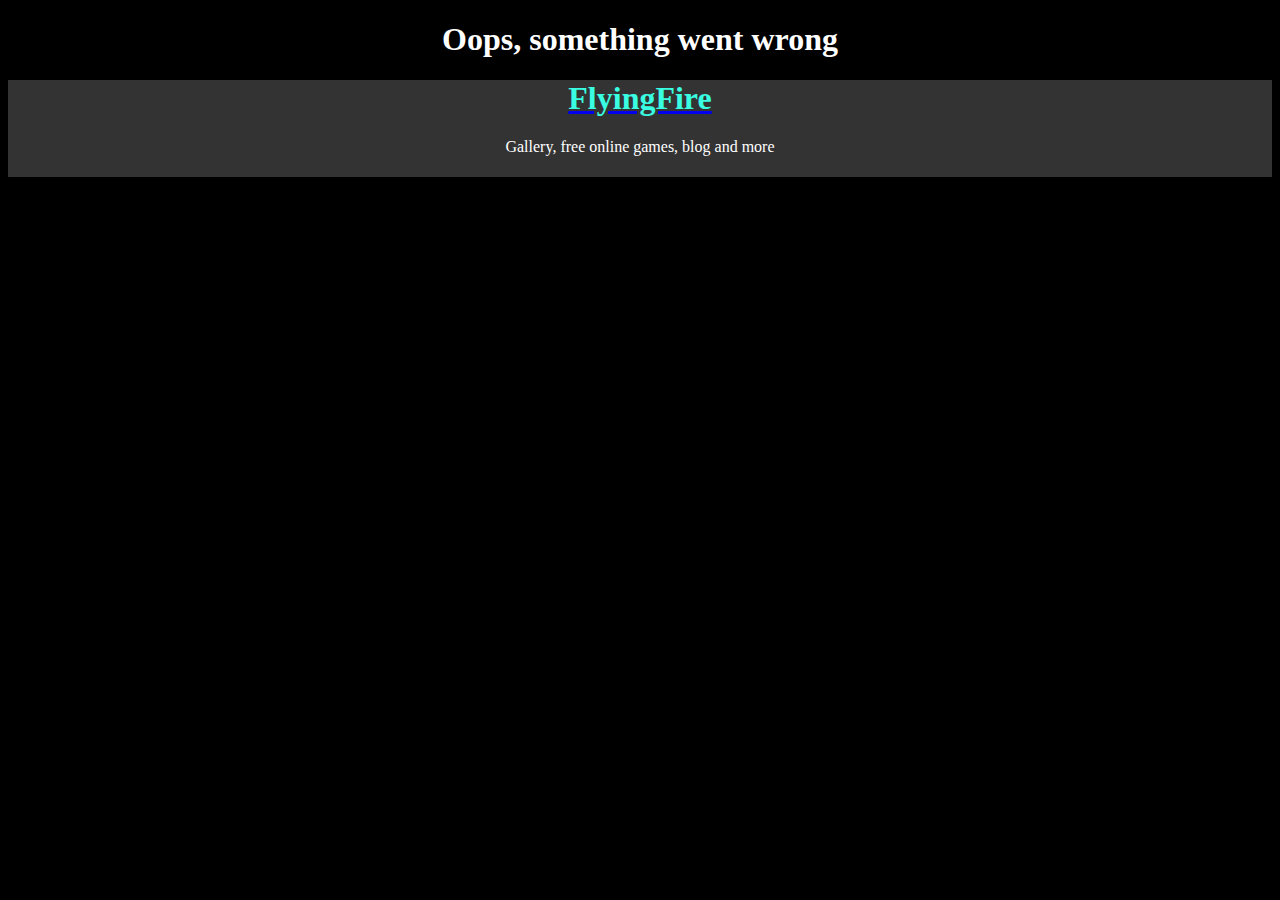
==== fallback.html @ 4dc8a1a5 "v1.0.0" ====
<!DOCTYPE html>
<html>
<title>WebApp</title>
<head>

<link rel="shortcut icon" type="image/x-icon" href="favicon.ico" />
<link rel="manifest" href="manifest.json">
<style>
body {
	text-align:center;
	background-color:black;
	color:white;
}

</style>

<script src="script.js"></script>

</head>

<header>

</header>

<body>
<h1>Oops, something went wrong</h1>
</body>

<footer style="background-color:#333;padding-bottom:5px;">
<a href="https://thefireflyer.herokuapp.com/"><h1 style="color:#39FEE1;">FlyingFire</h1></a>
<p style="text-align:center;color:white;">Gallery, free online games, blog and more</p>
</footer>
</html>
</body>
</html>
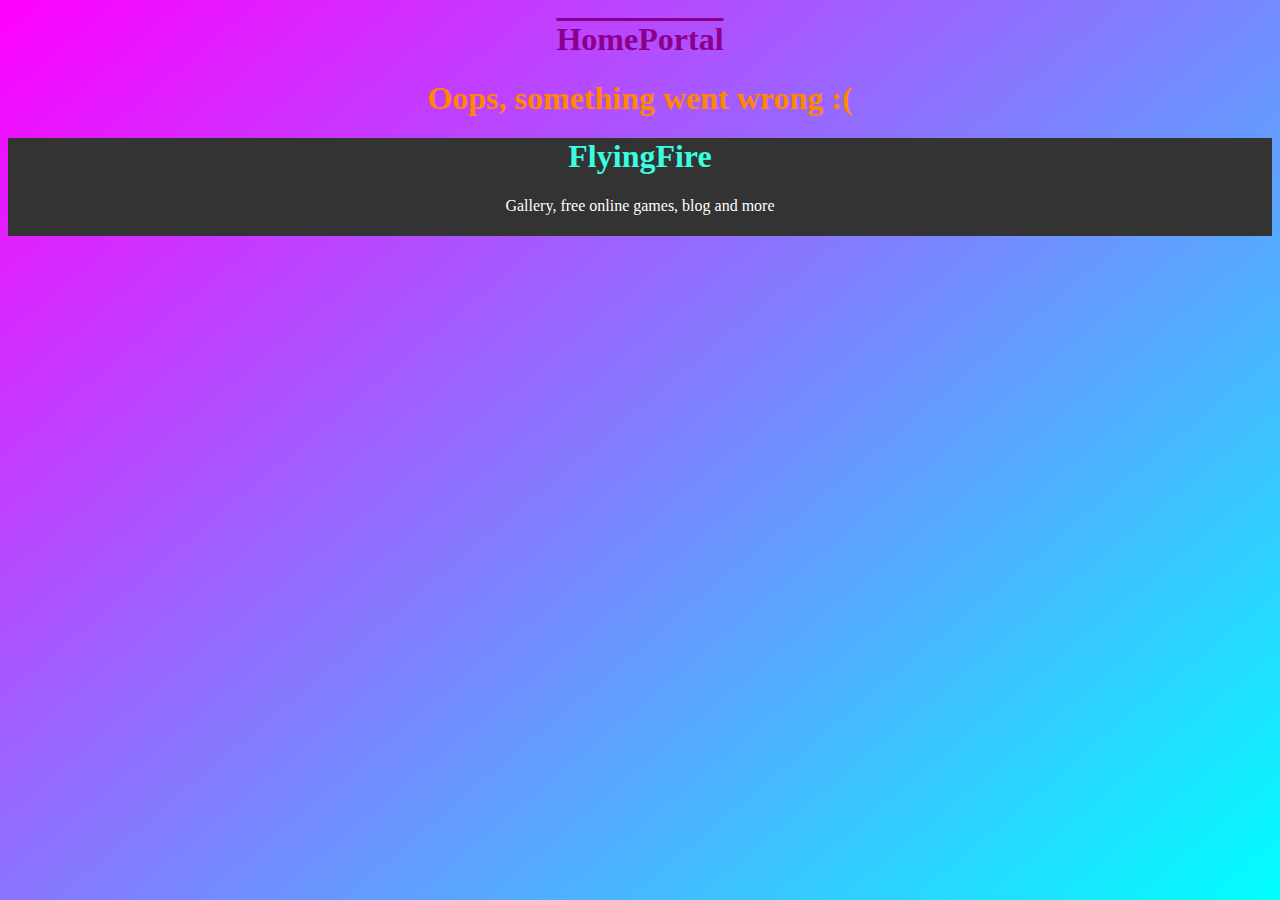
==== commit f63c230c: "v1.1.0" ====
--- a/fallback.html
+++ b/fallback.html
@@ -1,20 +1,18 @@
 <!DOCTYPE html>
 <html>
-<title>WebApp</title>
+<title>HomePortal</title>
+
+<meta name="application-name" content="HomePortal">
+<meta name="keywords" content="Custom, Homepage, Chrome, Free, Opensource, thefireflyer, flyingfire">
+<meta name="description" content="A free opensource homepage">
+<meta name="viewport" content="width=device-width, initial-scale=1.0">
+<meta name="author" content="thefireflyer">
+
 <head>
 
 <link rel="shortcut icon" type="image/x-icon" href="favicon.ico" />
 <link rel="manifest" href="manifest.json">
-<style>
-body {
-	text-align:center;
-	background-color:black;
-	color:white;
-}
-
-</style>
-
-<script src="script.js"></script>
+<link rel="stylesheet" href="styles.css">
 
 </head>
 
@@ -23,7 +21,11 @@
 </header>
 
 <body>
-<h1>Oops, something went wrong</h1>
+
+	<a href="index.html" style="text-decoration: overline;"><h1>HomePortal</h1></a>
+
+	<h1 style="color: rgb(255, 136, 0);">Oops, something went wrong :(</h1>
+
 </body>
 
 <footer style="background-color:#333;padding-bottom:5px;">
--- a/styles.css
+++ b/styles.css
@@ -0,0 +1,38 @@
+
+body {
+    background: linear-gradient(140deg, magenta, aqua);
+    background-attachment: fixed;
+    background-repeat: no-repeat;
+    background-size: 100%;
+  
+  
+      text-align:center;
+      background-color:black;
+      color:white;
+  }
+  
+  .add-button {
+    position: absolute;
+    top: 1px;
+    left: 1px;
+    width: 500px;
+    height: 300px;
+    font-size: 60px;
+    background-color: aqua;
+    border-radius:20px;
+  }
+  
+  a {
+    color:darkmagenta;
+    text-decoration:none;
+  }
+
+  
+.pinned-pages {
+    padding-bottom: 5cm;
+}
+
+img {
+  width: 100%;
+  border-radius: 20px;
+}
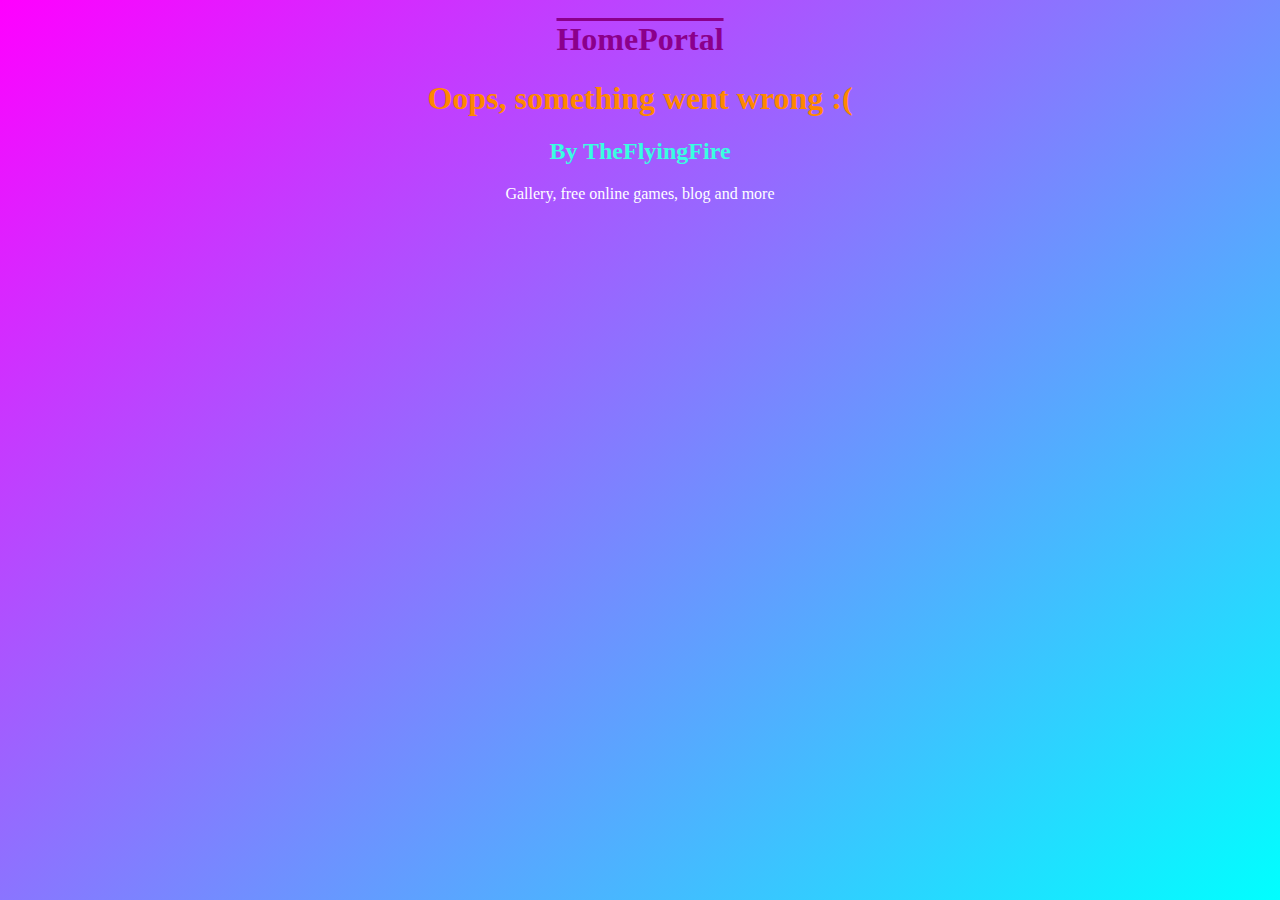
==== commit 2308a6ac: "v1.1.4" ====
--- a/fallback.html
+++ b/fallback.html
@@ -28,10 +28,9 @@
 
 </body>
 
-<footer style="background-color:#333;padding-bottom:5px;">
-<a href="https://thefireflyer.herokuapp.com/"><h1 style="color:#39FEE1;">FlyingFire</h1></a>
-<p style="text-align:center;color:white;">Gallery, free online games, blog and more</p>
+<footer>
+	<a href="https://thefireflyer.herokuapp.com/"><h2 style="color:#39FEE1;">By TheFlyingFire</h2></a>
+	<p style="text-align:center;color:white;">Gallery, free online games, blog and more</p>
 </footer>
-</html>
-</body>
+<!--v1.1.4-->
 </html>